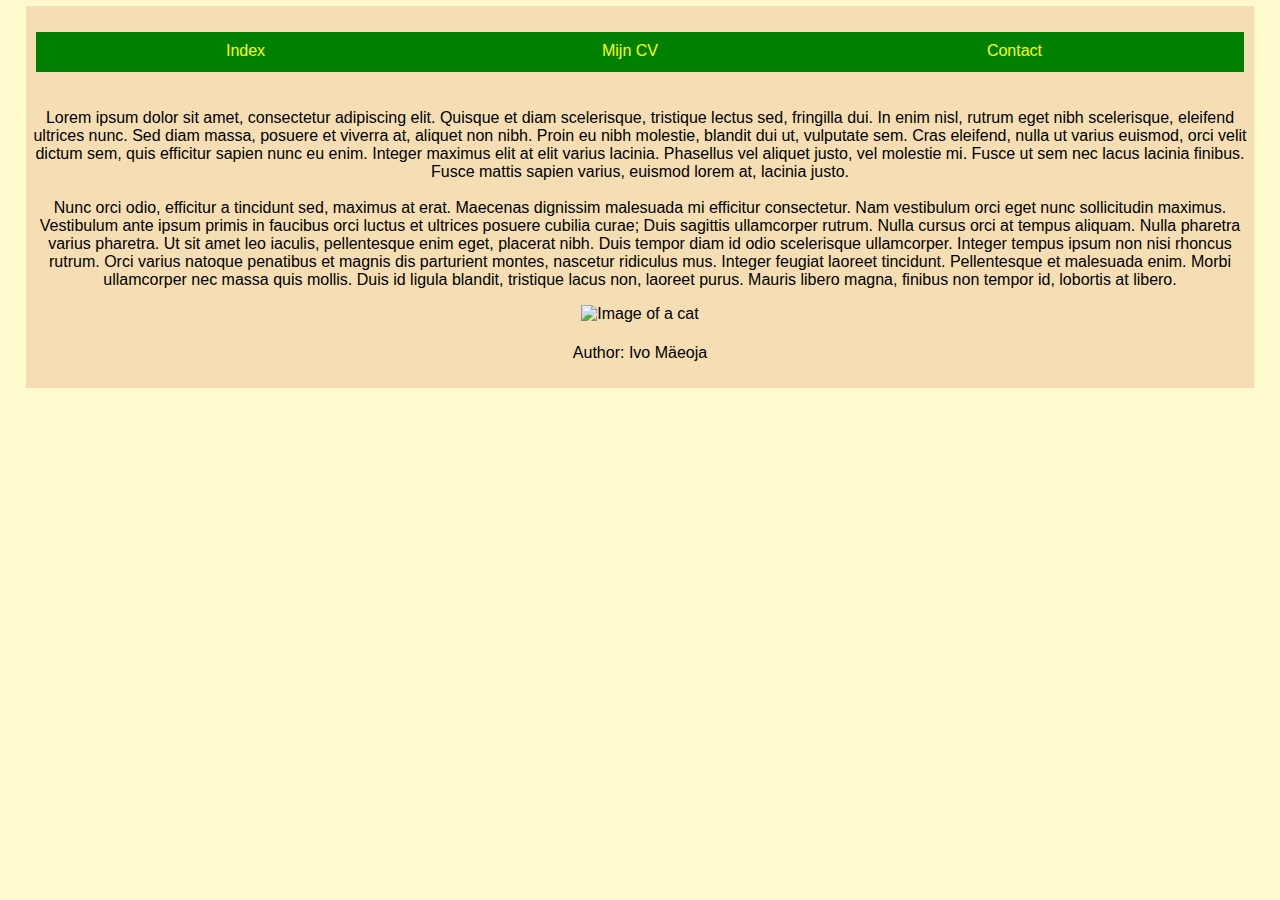
==== index.html @ ab547c74 "Add files via upload" ====
<!DOCTYPE html>
<html lang="nl">
<head>
  <meta charset="utf-8">
  <title>Index</title>
  <link rel="stylesheet" type="text/css" href="huiswerkopgave13-15.css"/>
</head>
<body id="indexbody">
  <header>
    <ul>
      <li><a href="index.html">Index</a></li>
      <li><a href="mijncv.html">Mijn CV</a></li>
      <li id="contact"><a href="contact.html">Contact</a></li>
    </ul>
  </header>
  <p>Lorem ipsum dolor sit amet, consectetur adipiscing elit. Quisque et diam scelerisque, tristique lectus sed, fringilla dui. In enim nisl, rutrum eget nibh scelerisque, eleifend ultrices nunc. Sed diam massa, posuere et viverra at, aliquet non nibh. Proin eu nibh molestie, blandit dui ut, vulputate sem. Cras eleifend, nulla ut varius euismod, orci velit dictum sem, quis efficitur sapien nunc eu enim. Integer maximus elit at elit varius lacinia. Phasellus vel aliquet justo, vel molestie mi. Fusce ut sem nec lacus lacinia finibus. Fusce mattis sapien varius, euismod lorem at, lacinia justo.<br><br>Nunc orci odio, efficitur a tincidunt sed, maximus at erat. Maecenas dignissim malesuada mi efficitur consectetur. Nam vestibulum orci eget nunc sollicitudin maximus. Vestibulum ante ipsum primis in faucibus orci luctus et ultrices posuere cubilia curae; Duis sagittis ullamcorper rutrum. Nulla cursus orci at tempus aliquam. Nulla pharetra varius pharetra. Ut sit amet leo iaculis, pellentesque enim eget, placerat nibh. Duis tempor diam id odio scelerisque ullamcorper. Integer tempus ipsum non nisi rhoncus rutrum. Orci varius natoque penatibus et magnis dis parturient montes, nascetur ridiculus mus. Integer feugiat laoreet tincidunt. Pellentesque et malesuada enim. Morbi ullamcorper nec massa quis mollis. Duis id ligula blandit, tristique lacus non, laoreet purus. Mauris libero magna, finibus non tempor id, lobortis at libero.</p>
  <img src="cat.jpg" alt="Image of a cat">
  <footer>
    <p>Author: Ivo Mäeoja</p>
  </footer>
</body>
</html>
---- huiswerkopgave13-15.css ----
html{
  background-color: LemonChiffon;
}
ul{
  background-color: green;
}
ul a{
  color: yellow;
  text-decoration: none;
}
body{
  font-family: 'Alumni Sans Pinstripe', sans-serif;
  font-family: 'Montserrat', sans-serif;
  font-family: 'Poppins', sans-serif;
  font-family: 'Ubuntu', sans-serif;
  text-align: center;
  margin: 0.5% 2%;
}
header, body, footer{
  padding: 5px;
}
li{
  display: inline-block;
  height: 20px;
  width: 100px;
  padding: 10px;
  margin-right: 260px;
  text-align: center;
  color: yellow;
}
#contact{
  margin-right: 60px;
}
li:hover{
  font-weight: bold;
  color: orange;
  background-color: purple;
}
img{
  height: 200px;
  width: 300px;
}
h1{
  text-align: center;
}
table{
  width: 100%;
}
table, th, td{
  border: 1px solid;
  border-color: lightblue;
}
td, th{
  margin: 10px 10px;
  width: 350px;
  text-align: left;
}
th{
  padding: 10px 0px;
}
caption{
  text-align: left;
  font-weight: bold;
  font-size: 24px;
}
#werkervaring{
  color: Blue;
  background-color: LightSteelBlue;
}
#opleiding{
  color: DarkMagenta;
  background-color: Thistle;
}
#indexbody{
  background-color: Wheat;
}
#mijncvbody{
  background-color: AliceBlue;
}
#contactbody{
  background-color: MidnightBlue;
  color: Fuchsia;
  font-family: Verdana;
  font-weight: bold;
}
form{
  display: inline-block;
  text-align: center;
}
#contactbutton{
  text-align: center;
  display: flex;
  justify-content: center;
  align-items: center;
}
input[type="text"], input[type="email"], textarea, select, button{
  display: block;
  margin: 15px 0px;
  width: 400px;
  box-sizing: border-box;
  border-radius: 4px;
}
textarea{
  height: 200px;
  background-color: lightblue;
}
button:active{
  background-color: lightgreen;
  color: red;
  font-weight: bold;
}
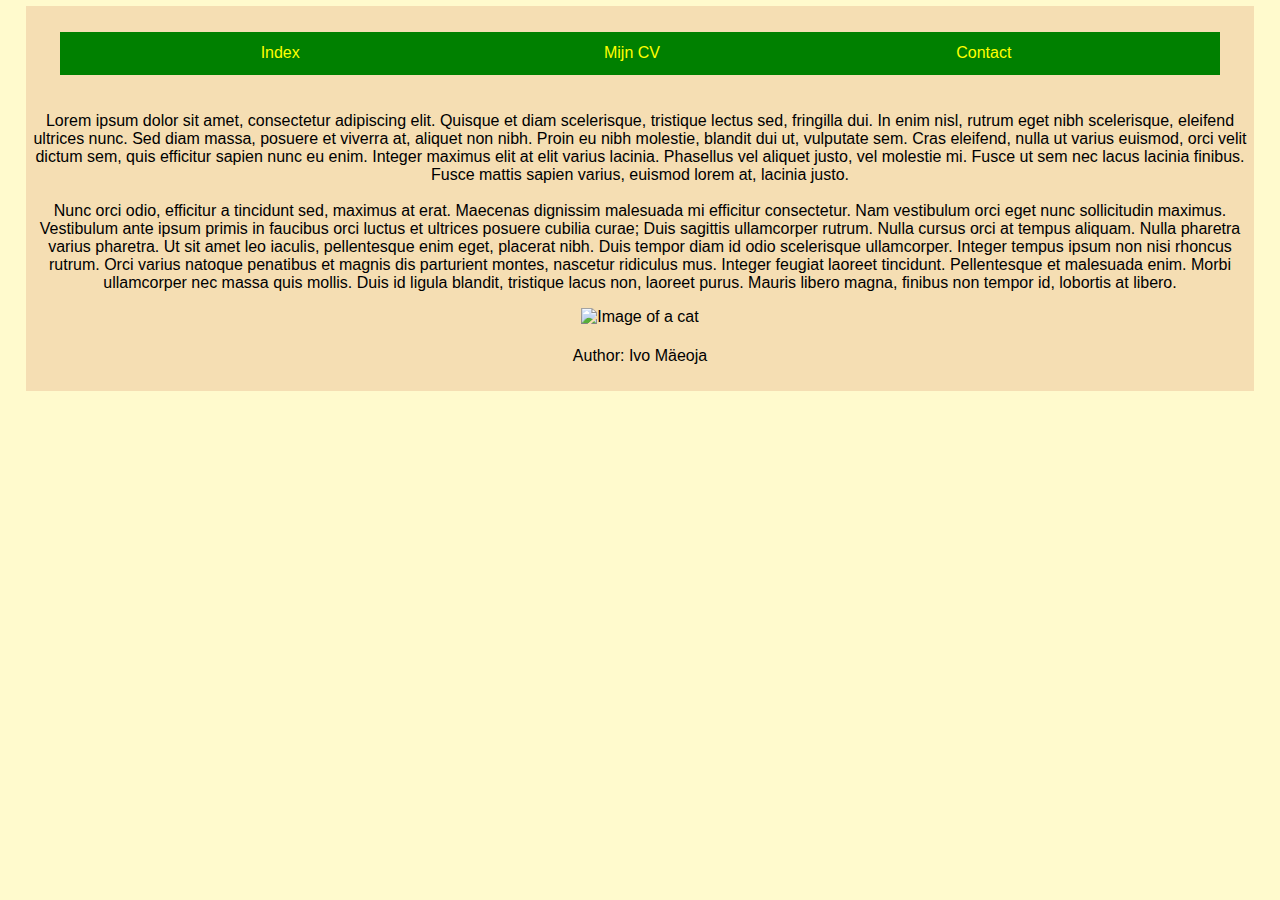
==== commit 991ffa9e: "Add files via upload" ====
--- a/index.html
+++ b/index.html
@@ -8,7 +8,7 @@
 <body id="indexbody">
   <header>
     <ul>
-      <li><a href="index.html">Index</a></li>
+      <li id="index"><a href="index.html">Index</a></li>
       <li><a href="mijncv.html">Mijn CV</a></li>
       <li id="contact"><a href="contact.html">Contact</a></li>
     </ul>
--- a/huiswerkopgave13-15.css
+++ b/huiswerkopgave13-15.css
@@ -3,6 +3,8 @@
 }
 ul{
   background-color: green;
+  margin-left: 2%;
+  margin-right: 2%;
 }
 ul a{
   color: yellow;
@@ -22,14 +24,11 @@
 li{
   display: inline-block;
   height: 20px;
-  width: 100px;
-  padding: 10px;
-  margin-right: 260px;
+  width: 24%;
+  padding: 1%;
+  margin-right: 5%;
   text-align: center;
   color: yellow;
-}
-#contact{
-  margin-right: 60px;
 }
 li:hover{
   font-weight: bold;
@@ -79,13 +78,12 @@
 }
 #contactbody{
   background-color: MidnightBlue;
-  color: Fuchsia;
-  font-family: Verdana;
-  font-weight: bold;
 }
 form{
   display: inline-block;
   text-align: center;
+  color: Fuchsia;
+  font-weight: bold;
 }
 #contactbutton{
   text-align: center;
@@ -93,9 +91,14 @@
   justify-content: center;
   align-items: center;
 }
-input[type="text"], input[type="email"], textarea, select, button{
+#form{
+  display: flex;
+  justify-content: center;
+  align-items: center;
+}
+input[type="text"], input[type="email"], textarea, button{
   display: block;
-  margin: 15px 0px;
+  margin: 2% 1%;
   width: 400px;
   box-sizing: border-box;
   border-radius: 4px;
